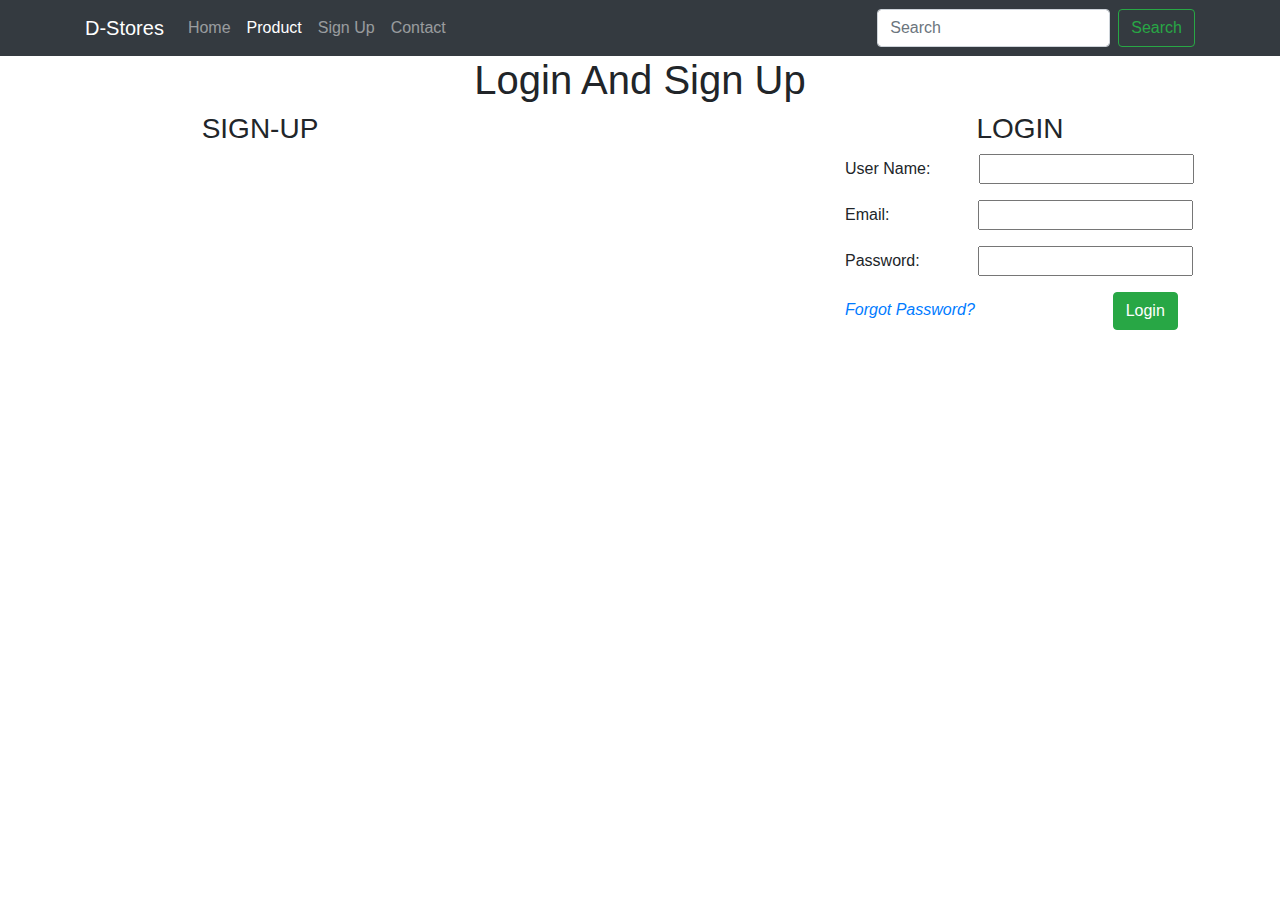
==== Login.html @ 20a07bc8 "Add files via upload" ====
<!DOCTYPE html>
<html lang="en">
  <head>
    <meta charset="utf-8">
    <meta http-equiv="X-UA-Compatible" content="IE=edge">
    <meta name="viewport" content="width=device-width, initial-scale=1">
    <title>D-Stores Products</title>
    <!-- Bootstrap -->
    <link href="css/bootstrap-4.3.1.css" rel="stylesheet">
  </head>
  <body>
    <nav class="navbar navbar-expand-lg navbar-dark bg-dark">
      <div class="container">
        <a class="navbar-brand" href="#">D-Stores</a>
        <button class="navbar-toggler" type="button" data-toggle="collapse" data-target="#navbarSupportedContent" aria-controls="navbarSupportedContent" aria-expanded="false" aria-label="Toggle navigation">
        <span class="navbar-toggler-icon"></span>
        </button>
        <div class="collapse navbar-collapse" id="navbarSupportedContent">
          <ul class="navbar-nav mr-auto">
            <li class="nav-item">
              <a class="nav-link" href="index.html">Home</a>
            </li>
            <li class="nav-item active">
              <a class="nav-link" href="product.html">Product</a>
            </li>
            <li class="nav-item">
              <a class="nav-link " href="Login.html">Sign Up <span class="sr-only">(current)</span> </a>
            </li>
			  <li class="nav-item">
              <a class="nav-link " href="#">Contact</a>
            </li>
          </ul>
          <form class="form-inline my-2 my-lg-0">
            <input class="form-control mr-sm-2" type="search" placeholder="Search" aria-label="Search">
            <button class="btn btn-outline-success my-2 my-sm-0" type="submit">Search</button>
          </form>
        </div>
      </div>
    </nav>
	  
<h1>
	<center>Login And Sign Up</center>
	</h1>
	<div class="container">
		<div class="row">
			<div class="col-md-4">
                <h3>
                    <center>SIGN-UP</center></h3>
                
                
            </div>    
                
            
            
            <div class="col-md-4"></div>
            <div class="col-md-4">
                
                <h3>
                    <center>LOGIN</center></h3>
            <p>User Name: <span>&nbsp;&nbsp;&nbsp;&nbsp;&nbsp;&nbsp;&nbsp;&nbsp;&nbsp;&nbsp;</span><input type="text"> </p>
                
            <p>Email:<span>&nbsp;&nbsp;&nbsp;&nbsp;&nbsp;&nbsp;&nbsp;&nbsp;&nbsp;&nbsp;&nbsp;&nbsp;&nbsp;&nbsp;&nbsp;&nbsp;&nbsp;&nbsp;&nbsp;&nbsp;</span><input type="email"> </p>
               
            <p>Password:<span>&nbsp;&nbsp;&nbsp;&nbsp;&nbsp;&nbsp;&nbsp;&nbsp;&nbsp;&nbsp;&nbsp;&nbsp;&nbsp;</span><input type="password"></p>
                   <a href="#"><em>Forgot Password?</em><span>&nbsp;</span></a>
                      &nbsp;&nbsp;&nbsp;&nbsp;&nbsp;&nbsp;&nbsp;&nbsp;&nbsp;&nbsp;&nbsp;&nbsp;&nbsp;&nbsp;&nbsp;&nbsp;&nbsp;&nbsp;&nbsp;&nbsp;&nbsp;&nbsp;&nbsp;&nbsp;&nbsp;&nbsp;&nbsp;&nbsp; <button type= "button" class="btn btn-success">Login
                    </button>&nbsp;&nbsp;
                
            </div>
            
        </div>
      </div>
	<!-- jQuery (necessary for Bootstrap's JavaScript plugins) -->
    <script src="js/jquery-3.3.1.min.js"></script>
    <!-- Include all compiled plugins (below), or include individual files as needed -->
    <script src="js/popper.min.js"></script>
    <script src="js/bootstrap-4.3.1.js"></script>
		</body>
</html>
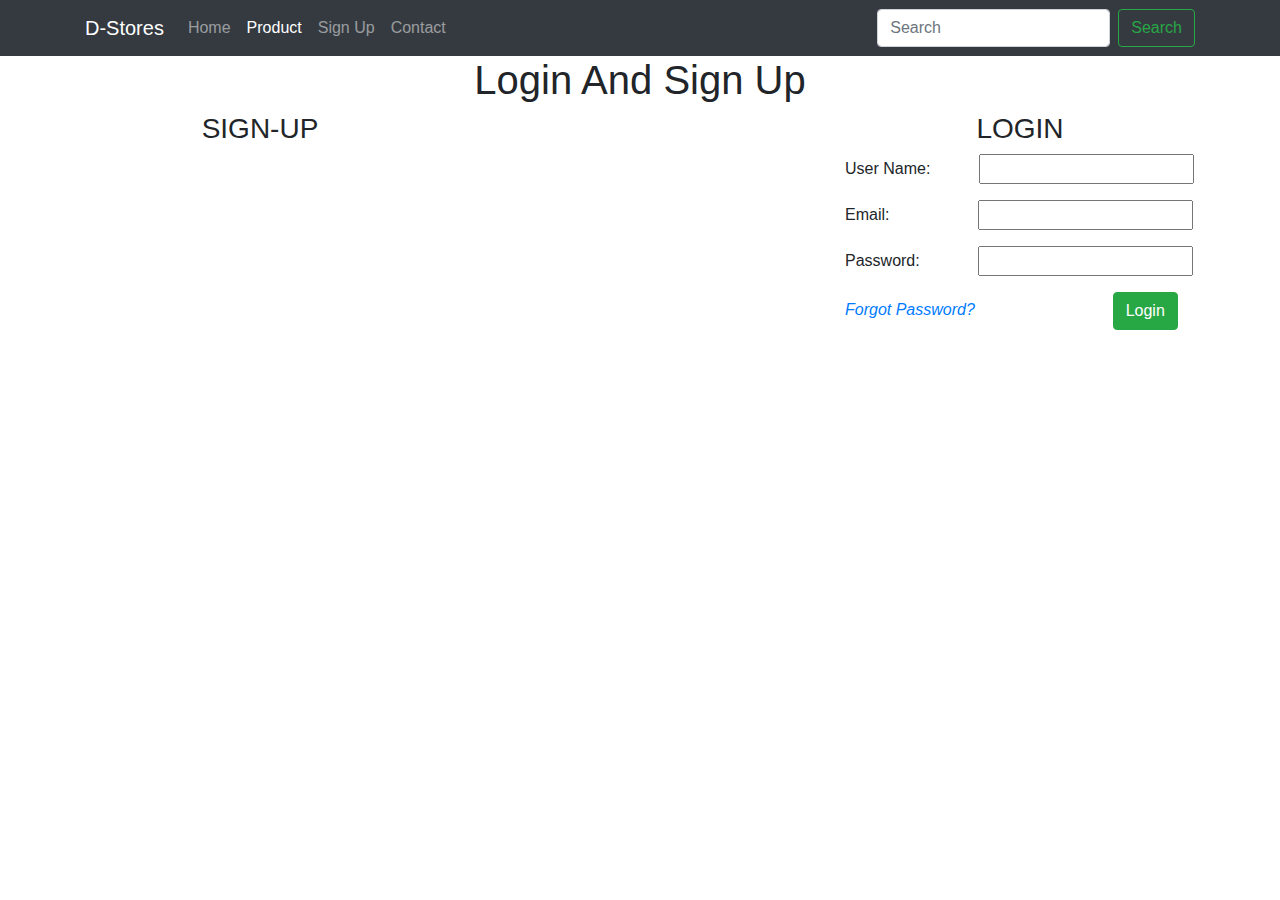
==== commit d033a80d: "1" ====
--- a/Login.html
+++ b/Login.html
@@ -70,7 +70,7 @@
             
         </div>
       </div>
-	<!-- jQuery (necessary for Bootstrap's JavaScript plugins) -->
+	<!-- jQuery (necessary for Bootstrap's JavaScript plugins.) -->
     <script src="js/jquery-3.3.1.min.js"></script>
     <!-- Include all compiled plugins (below), or include individual files as needed -->
     <script src="js/popper.min.js"></script>
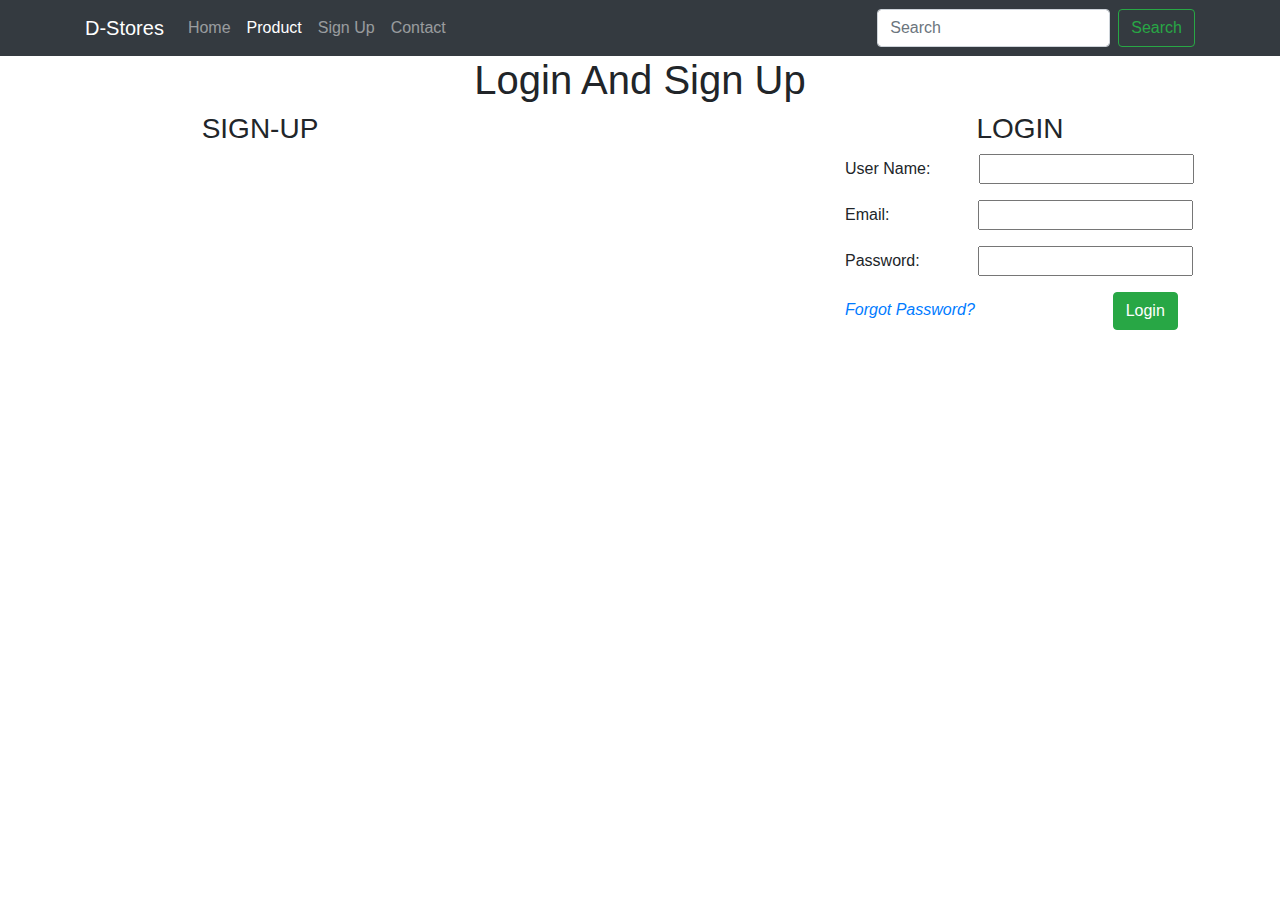
==== commit d7a3f591: "2" ====
--- a/Login.html
+++ b/Login.html
@@ -70,7 +70,7 @@
             
         </div>
       </div>
-	<!-- jQuery (necessary for Bootstrap's JavaScript plugins.) -->
+	<!-- jQuery (necessary for Bootstrap's JavaScript plugins.) --->
     <script src="js/jquery-3.3.1.min.js"></script>
     <!-- Include all compiled plugins (below), or include individual files as needed -->
     <script src="js/popper.min.js"></script>
